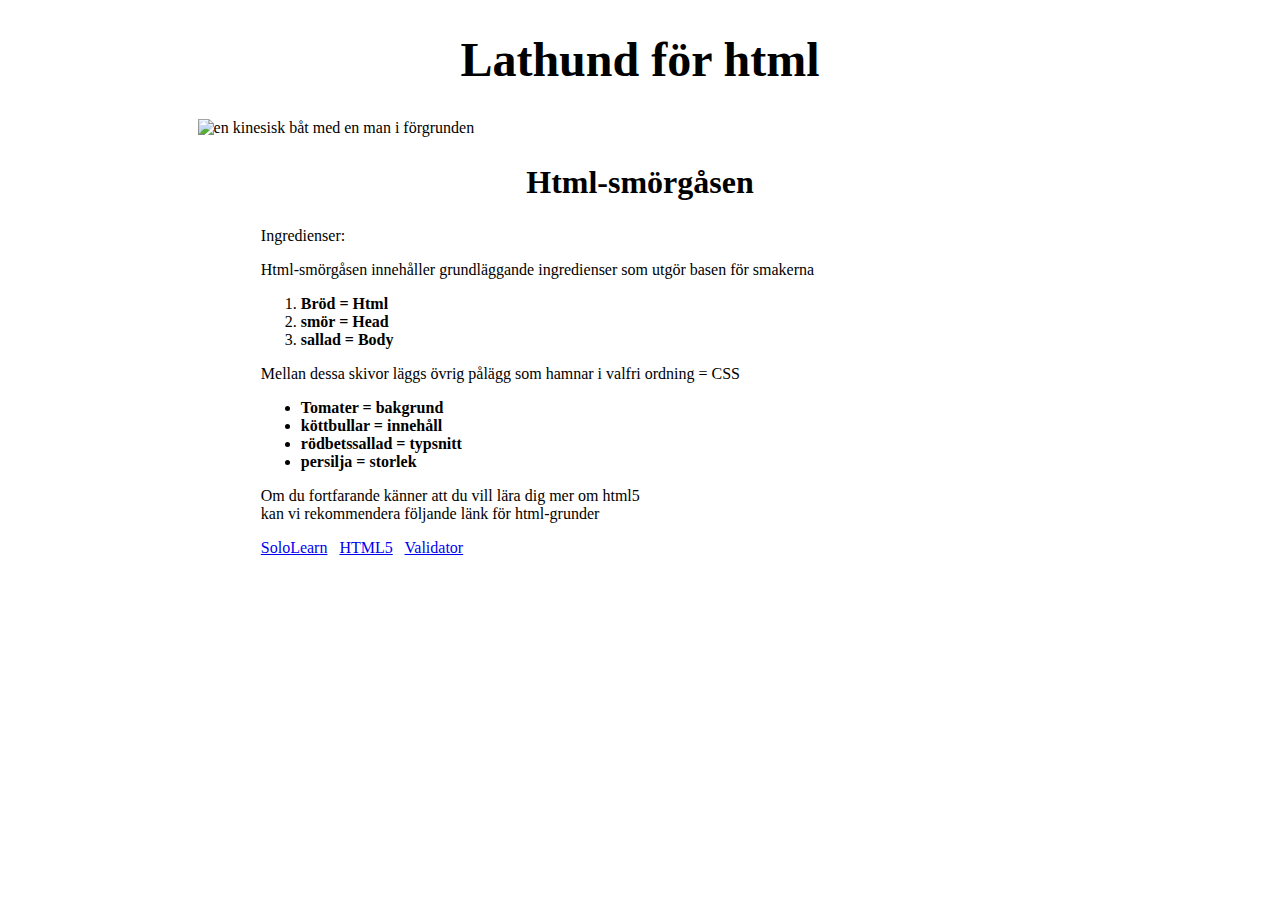
==== index.html @ c68c55ea "test git" ====
<!DOCTYPE html>
<html>
    <head>
        <meta name-"description" content-"Testsida">
        <meta name-"keywords" content-"kurs,tekniker,webbdesign">
        <meta name-"author" content-"Floria-Brand">
        <meta name-"viewport" content-"width-device-width,initial-scale-1.0">
        <title>Basic HTML5 layout</title>
        <link rel="stylesheet" type="text/css" href="styles/style.css"> <!--bakgrundsbilden lades in fr css fil-->
    </head>
    <body>
       
       
        <nav> 
        </nav>
        <section>
            <header></header>
            <article></article>
            <footer></footer>
        </section>
        <aside></aside>
        <footer></footer>
        <header> 
            <h1> Lathund för html </h1> 
        </header> 
        <img src="https://htmlreference.io/images/boat.jpg" alt="en kinesisk båt med en man i förgrunden" /><!--bildadress från övningen-->
        <h2> Html-smörgåsen </h2>
        <div>
            <p> Ingredienser: </p>
            <p> Html-smörgåsen innehåller grundläggande ingredienser som utgör basen för smakerna </p>
        
            <ol>
                <li><b>Bröd = Html </b></li>
                <li><b>smör = Head </b></li>
                <li><b>sallad = Body </b></li>
            </ol>
        
        

            <p> Mellan dessa skivor läggs övrig pålägg som hamnar i valfri ordning = CSS</p>
            <ul>
                <li><b>Tomater = bakgrund</b></li> <!--insidan av smörgåsmetaforen för html-->
                <li><b>köttbullar = innehåll</b></li>
                <li><b>rödbetssallad = typsnitt</b></li>
                <li><b>persilja = storlek</b></li>
            </ul>
            <p>Om du fortfarande känner att du vill lära dig mer om html5 <br>
            kan vi rekommendera följande länk för html-grunder</p>
            <a href="https://sololearn.com">SoloLearn</a>
            <a class="marginal" href="https://www.w3schools.com/html/html5_intro.asp">HTML5</a>
            <a href="https://validator.w3.org/">Validator</a>    
        </div>
        </body>
</html>
---- styles/style.css ----
body {
    background-repeat: no-repeat;
    background-image: url("wall2.jpg"); /* en egen bild på vägg med beige färg*/
}

img {
    display: block; /* centrerar bilden och anger dess storlek*/
    margin-left: auto;
    margin-right: auto;
    width: 70%;
}
h1,h2 {
    text-align: center;
    font-family:'Times New Roman';
}

h1 {
    font-size: 3em;
}

h2 {
    font-size: 2em;
    font-weight: bold;
}

div
{
    margin-left: auto;
    margin-right: auto;
    width:60%;
}

p
{
    font-size: 12;
    font-family: 'Times New Roman';
}

.marginal {
    margin:8px; /* här angavs avstånd mellan länkarna längst ner*/
}
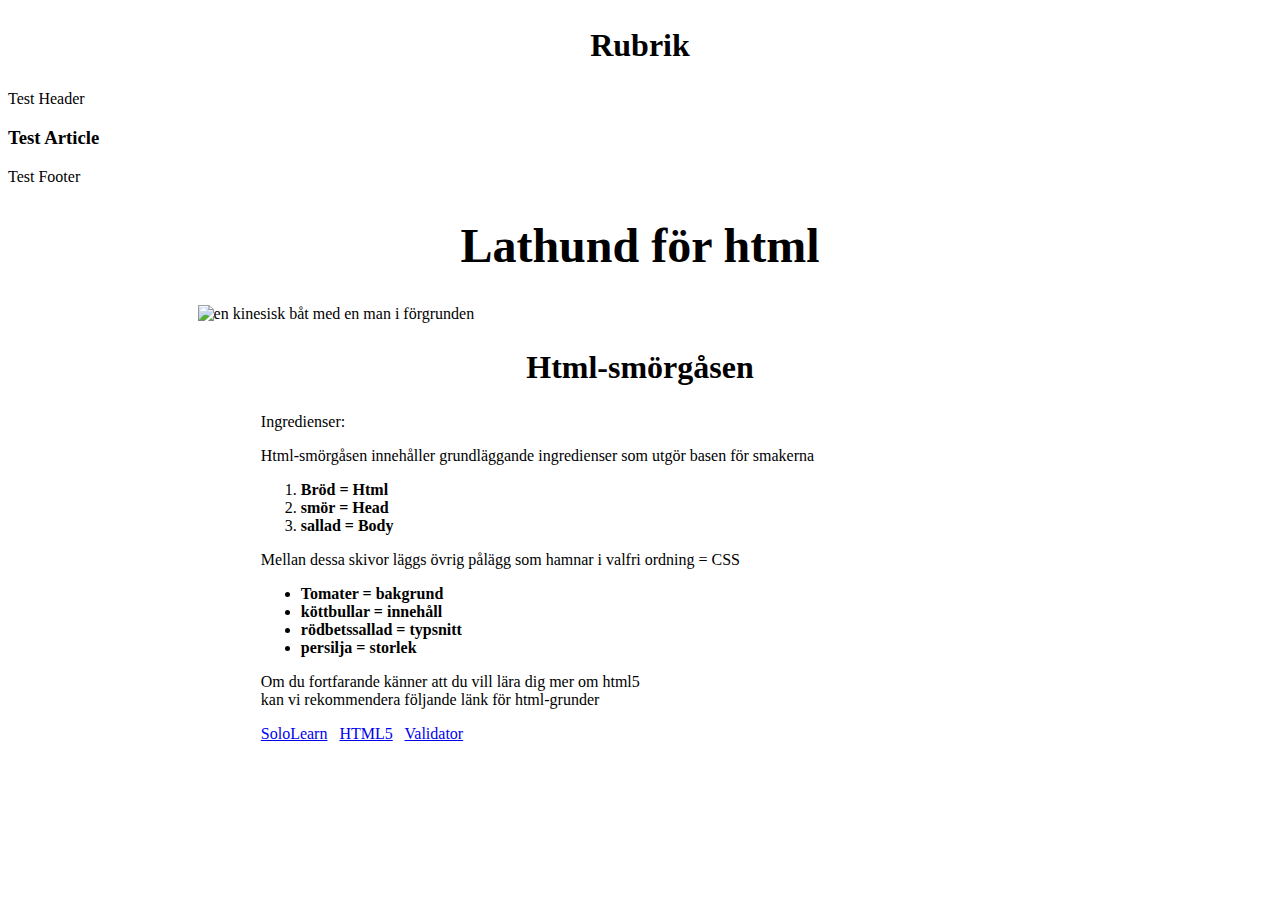
==== commit 11d69568: "validerat" ====
--- a/index.html
+++ b/index.html
@@ -1,11 +1,11 @@
 
 <!DOCTYPE html>
-<html>
+<html lang="se-sv">
     <head>
-        <meta name-"description" content-"Testsida">
-        <meta name-"keywords" content-"kurs,tekniker,webbdesign">
-        <meta name-"author" content-"Floria-Brand">
-        <meta name-"viewport" content-"width-device-width,initial-scale-1.0">
+        <meta name="description" content="Testsida">
+        <meta name="keywords" content="kurs,tekniker,webbdesign">
+        <meta name="author" content="Floria-Brand">
+        <meta name="viewport" content="width-device-width,initial-scale-1.0">
         <title>Basic HTML5 layout</title>
         <link rel="stylesheet" type="text/css" href="styles/style.css"> <!--bakgrundsbilden lades in fr css fil-->
     </head>
@@ -15,9 +15,9 @@
         <nav> 
         </nav>
         <section>
-            <header></header>
-            <article></article>
-            <footer></footer>
+            <header><h2>Rubrik</h2>Test Header</header>
+            <article><h3>Test Article</h3></article>
+            <footer>Test Footer</footer>
         </section>
         <aside></aside>
         <footer></footer>
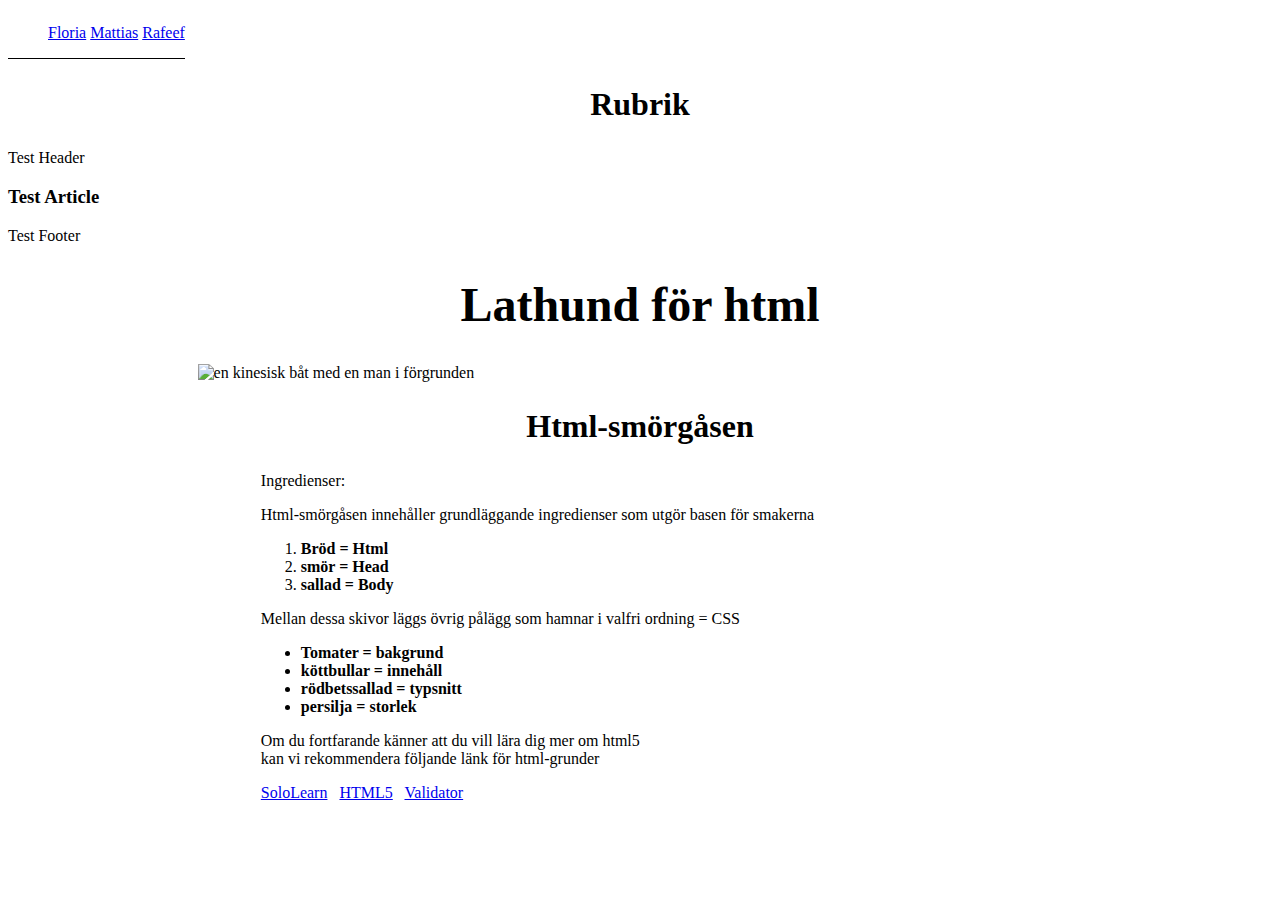
==== commit f9dd0454: "addat nya länkar" ====
--- a/index.html
+++ b/index.html
@@ -12,7 +12,12 @@
     <body>
        
        
-        <nav> 
+        <nav class="crumb"> 
+            <ol>
+                <li class="crumb"><a href="floria.html">Floria</a></li>
+                <li class="crumb"><a href="mattias.html">Mattias</a></li>
+                <li class="crumb"><a href="rafeef.html">Rafeef</a></li>
+            </ol>
         </nav>
         <section>
             <header><h2>Rubrik</h2>Test Header</header>
--- a/styles/style.css
+++ b/styles/style.css
@@ -38,4 +38,18 @@
 
 .marginal {
     margin:8px; /* här angavs avstånd mellan länkarna längst ner*/
-}+}
+
+nav {
+    border-bottom: 1px solid black;
+}
+
+.crumbs ol {
+    list-style-type: none;
+    padding-left: 0;
+}
+
+.crumb {
+    display: inline-block;
+}
+
